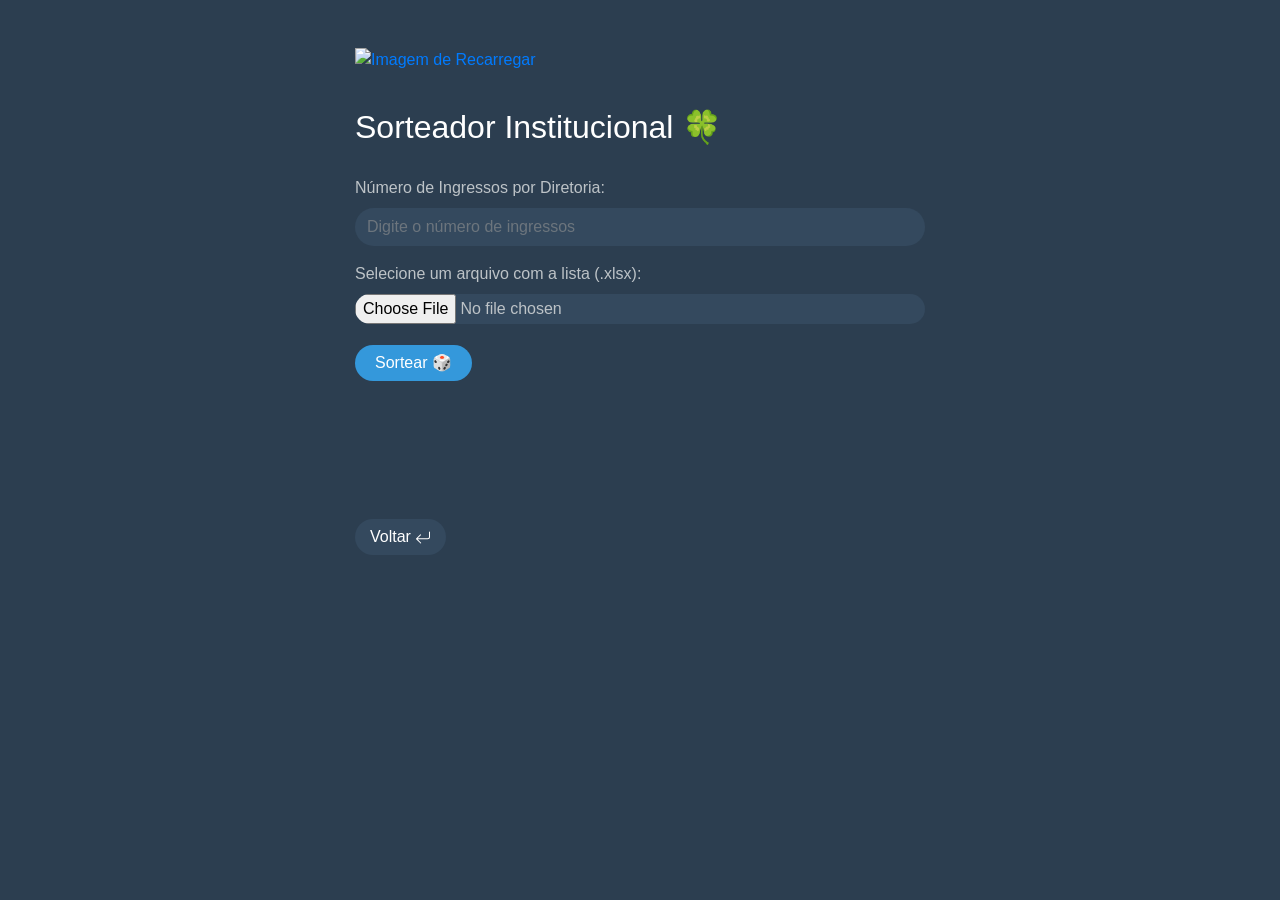
==== pages/sorteioDiretoria.html @ f2b23352 "Site Update" ====
<!DOCTYPE html>
<html lang="pt-BR">

<head>
    <meta charset="UTF-8">
    <meta name="viewport" content="width=device-width, initial-scale=1.0">
    <title>Sorteador Institucional</title>
    <link href="https://stackpath.bootstrapcdn.com/bootstrap/4.5.2/css/bootstrap.min.css" rel="stylesheet">
    <link rel="stylesheet" href="../css/style.css">
    <link rel="shortcut icon" href="../img/favicon-32x32.png" />
</head>

<body>
    <div class="container mt-5">
        <a href="../index.html"><img src="../img/REDE-GAZETA_negativo.png" alt="Imagem de Recarregar" style="cursor: pointer;"></a>
        <div id="main-container" class="">
            <h2 class="text-style">Sorteador Institucional 🍀</h2>

            <!-- Número de Ingressos a Serem Sorteados -->
            <div class="form-group">
                <label for="numIngressos">Número de Ingressos por Diretoria:</label>
                <input type="number" id="numIngressos" class="form-control" placeholder="Digite o número de ingressos"
                    required>
            </div>

            <!-- Upload de Arquivo -->
            <div class="form-group">
                <label for="fileUpload">Selecione um arquivo com a lista (.xlsx):</label>
                <input type="file" id="fileUpload" class="form-control-file" accept=".xlsx" required>
            </div>

            <!-- Botão de Processamento -->
            <button class="btn btn-primary" onclick="processFile()">Sortear 🎲</button>
        </div>

        <!-- Exibição de Resultados ou Erros -->
        <div id="result" class="mt-4"></div>

        <div>
            <button class="btn btn-second" onclick="goToHome()">Voltar <svg xmlns="http://www.w3.org/2000/svg" width="16" height="16" fill="currentColor" class="bi bi-arrow-return-left" viewBox="0 0 16 16">
                <path fill-rule="evenodd" d="M14.5 1.5a.5.5 0 0 1 .5.5v4.8a2.5 2.5 0 0 1-2.5 2.5H2.707l3.347 3.346a.5.5 0 0 1-.708.708l-4.2-4.2a.5.5 0 0 1 0-.708l4-4a.5.5 0 1 1 .708.708L2.707 8.3H12.5A1.5 1.5 0 0 0 14 6.8V2a.5.5 0 0 1 .5-.5"/>
              </svg></button>
        </div>

        <script src="https://cdnjs.cloudflare.com/ajax/libs/xlsx/0.17.0/xlsx.full.min.js"></script>
        <script src="../js/fileReader.js"></script>
        <script src="../js/validation.js"></script>
        <script src="../js/grouping.js"></script>
        <script src="../js/sorting.js"></script>
        <script src="../js/ui.js"></script>
</body>

</html>
---- css/style.css ----
body {
    background-color: #2C3E50; /* Fundo azul escuro */
    color: #FFFFFF; /* Texto branco */
    font-family: 'Arial', sans-serif; /* Fonte */
}

.container {
    max-width: 600px;
    margin: auto;
    padding-top: 0px;
}

img {
    max-width: 100%;
    height: 30px;
    display: block;
}

h2.text-style {
    text-align: left;
    color: white; /* Texto roxo para o título */
    margin: 30px 0 30px 0;
}

.form-group label {
    color: #BDC3C7; /* Cinza claro para os rótulos */
    
}

.form-control,
.form-control-file,
.btn-primary {
    border-radius: 20px; /* Bordas arredondadas para inputs e botão */
}

.form-control,
.form-control-file {
    background-color: #34495E; /* Fundo azul mais escuro para inputs */
    border: none;
    color: #BDC3C7; /* Texto cinza claro dentro dos inputs */
}

.btn-primary {
    background-color: #3498DB; /* Fundo azul para o botão */
    border: none;
    margin-top: 5px;
    padding-left: 20px;
    padding-right: 20px;
}

.btn-second {
    border-radius: 20px; /* Bordas arredondadas para inputs e botão */
    background-color: #34495e;
    color: white;
    border: none;
    margin-top: 20%;
    padding-left: 15px;
    padding-right: 15px;
}

.btn-second:hover {
    background-color: #218838;
    color: white;
}

.btn-third {
    background-color: #34495e; /* Fundo azul para o botão */
    color: white;
    border: none;
    margin-top: 5px;
    padding-left: 20px;
    padding-right: 20px;
    border-radius: 20px;
}

.btn-third:hover {
    background-color: #218838;
    color: white;
}

#result {
    display: flex;
    flex-wrap: wrap;
    justify-content: space-between;
}

#result h4 {
    width: 100%;
    text-align: left;
    margin-bottom: 20px;
}

#result h5 {
    width: 100%;
    margin-top: 20px;
    color: white;
}

#result ul {
    list-style-type: none;
    padding: 0;
}

#result li {
    background-color: #34495E; /* Fundo azul escuro para as caixas */
    color: #BDC3C7; /* Texto cinza claro */
    padding: 10px;
    margin: 5px;
    border-radius: 10px;
    width: calc(50% - 20px); /* Duas colunas */
    box-sizing: border-box;
}

#result ul {
    display: flex;
    flex-wrap: wrap;
    width: 100%;
}

#result ul li {
    width: calc(50% - 10px); /* Ajuste para duas colunas */
    margin: 5px;
}

/* Estilo para a mensagem de preparação */
#result.suspense {
    font-size: 24px;
    text-align: center;
    color: #00d26a;
    animation: pulse 1.5s infinite;
}

/* Animação para pulsar a mensagem */
@keyframes pulse {
    0% {
        opacity: 1;
    }
    50% {
        opacity: 0.5;
    }
    100% {
        opacity: 1;
    }
}
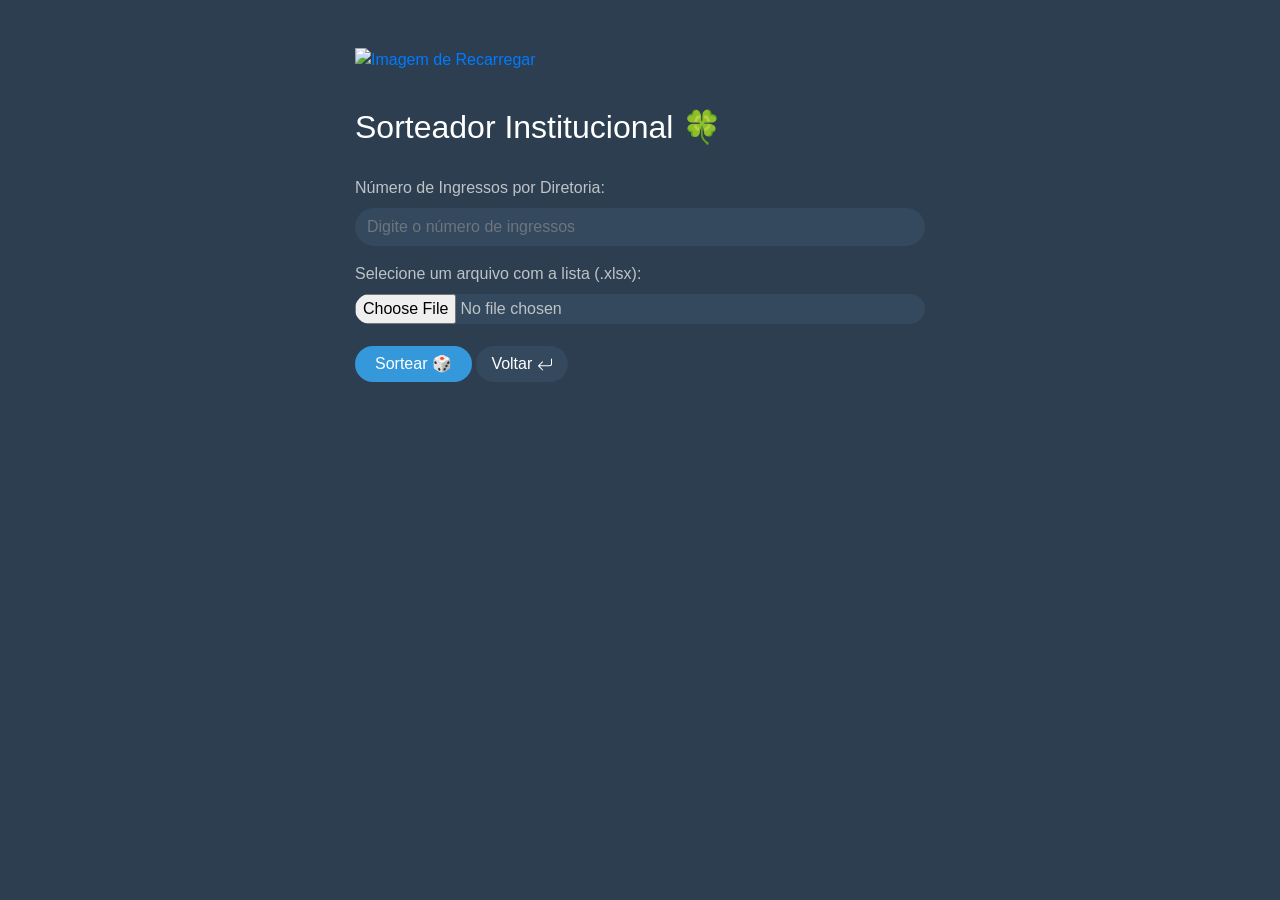
==== commit 14407d19: "Update" ====
--- a/pages/sorteioDiretoria.html
+++ b/pages/sorteioDiretoria.html
@@ -31,16 +31,14 @@
 
             <!-- Botão de Processamento -->
             <button class="btn btn-primary" onclick="processFile()">Sortear 🎲</button>
+
+            <button class="btn btn-second" onclick="goToHome()">Voltar <svg xmlns="http://www.w3.org/2000/svg" width="16" height="16" fill="currentColor" class="bi bi-arrow-return-left" viewBox="0 0 16 16">
+                <path fill-rule="evenodd" d="M14.5 1.5a.5.5 0 0 1 .5.5v4.8a2.5 2.5 0 0 1-2.5 2.5H2.707l3.347 3.346a.5.5 0 0 1-.708.708l-4.2-4.2a.5.5 0 0 1 0-.708l4-4a.5.5 0 1 1 .708.708L2.707 8.3H12.5A1.5 1.5 0 0 0 14 6.8V2a.5.5 0 0 1 .5-.5"/>
+              </svg></button>
         </div>
 
         <!-- Exibição de Resultados ou Erros -->
         <div id="result" class="mt-4"></div>
-
-        <div>
-            <button class="btn btn-second" onclick="goToHome()">Voltar <svg xmlns="http://www.w3.org/2000/svg" width="16" height="16" fill="currentColor" class="bi bi-arrow-return-left" viewBox="0 0 16 16">
-                <path fill-rule="evenodd" d="M14.5 1.5a.5.5 0 0 1 .5.5v4.8a2.5 2.5 0 0 1-2.5 2.5H2.707l3.347 3.346a.5.5 0 0 1-.708.708l-4.2-4.2a.5.5 0 0 1 0-.708l4-4a.5.5 0 1 1 .708.708L2.707 8.3H12.5A1.5 1.5 0 0 0 14 6.8V2a.5.5 0 0 1 .5-.5"/>
-              </svg></button>
-        </div>
 
         <script src="https://cdnjs.cloudflare.com/ajax/libs/xlsx/0.17.0/xlsx.full.min.js"></script>
         <script src="../js/fileReader.js"></script>
--- a/css/style.css
+++ b/css/style.css
@@ -53,7 +53,7 @@
     background-color: #34495e;
     color: white;
     border: none;
-    margin-top: 20%;
+    margin-top: 1%;
     padding-left: 15px;
     padding-right: 15px;
 }
